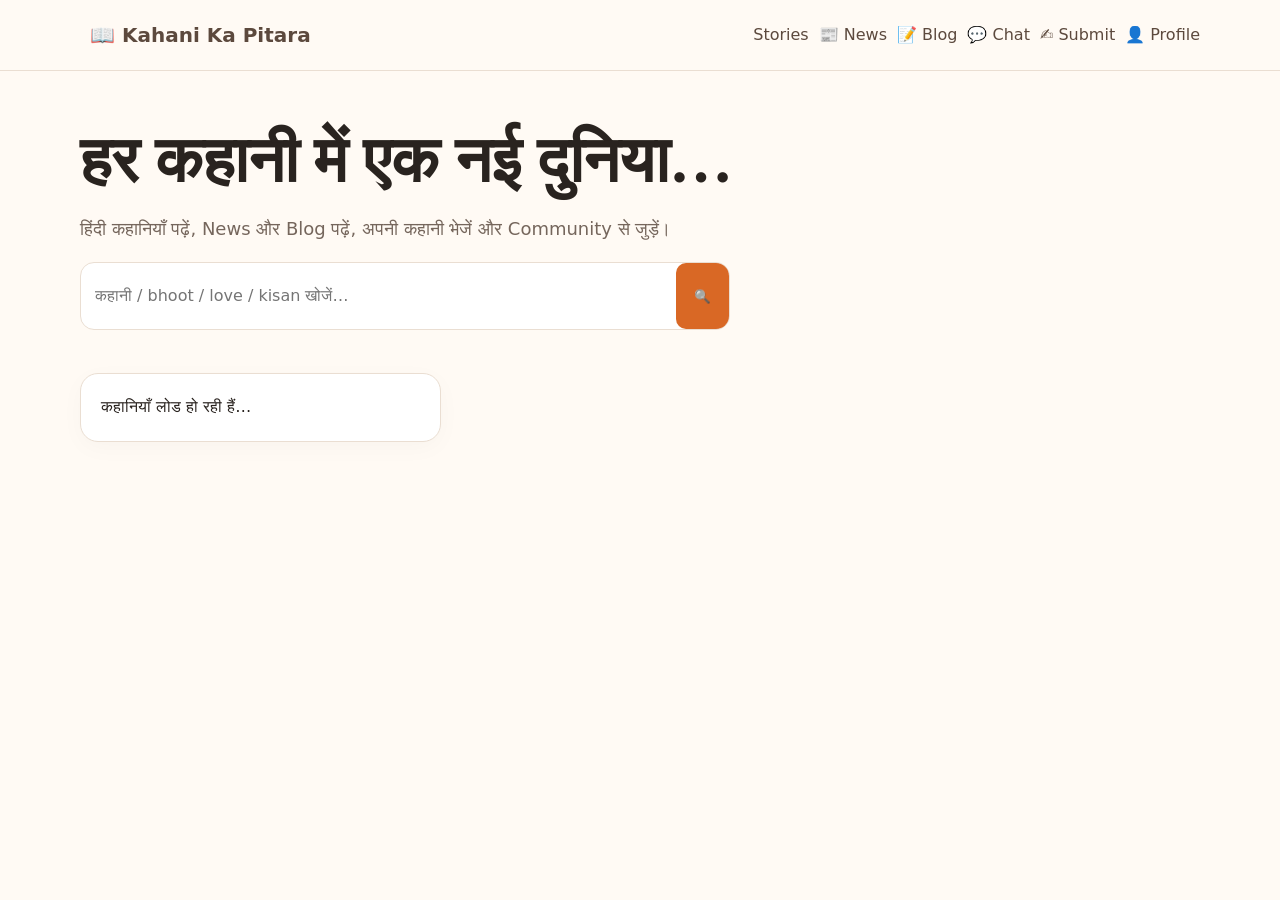
==== index.html @ 72eb375f "Add files via upload" ====
<!doctype html><html lang="hi"><head><meta charset="utf-8"><meta name="viewport" content="width=device-width,initial-scale=1"><meta name="description" content="हिंदी कहानियाँ, News, Blog और Community"><title>Kahani Ka Pitara</title><link rel="stylesheet" href="style.css"></head><body><header class="top"><div class="wrap nav"><a class="brand" href="index.html">📖 Kahani Ka Pitara</a><nav><a href="index.html">Stories</a><a href="news.html">📰 News</a><a href="blog.html">📝 Blog</a><a href="community.html">💬 Chat</a><a href="submit.html">✍️ Submit</a><a href="profile.html">👤 Profile</a></nav></div></header><main class="wrap"><section class="hero"><h1>हर कहानी में एक नई दुनिया…</h1><p>हिंदी कहानियाँ पढ़ें, News और Blog पढ़ें, अपनी कहानी भेजें और Community से जुड़ें।</p><div class="search"><input id="q" placeholder="कहानी / bhoot / love / kisan खोजें…"><button id="go">🔍</button></div></section><div id="list" class="grid"><div class="panel">कहानियाँ लोड हो रही हैं…</div></div></main><div class="bottom"><a href="index.html">🏠<br>Home</a><a href="news.html">📰<br>News</a><a href="blog.html">📝<br>Blog</a><a href="community.html">💬<br>Chat</a><a href="profile.html">👤<br>Profile</a></div><script src="app.js"></script><script>let data=[];async function load(){const r=await api('stories');data=r.items||[];render();track(location.pathname)}function render(){const q=$('q').value;const d=data.filter(x=>match(q,x));$('list').innerHTML=d.length?d.map(card).join(''):'<div class="panel">इस खोज के लिए कोई कहानी नहीं मिली।</div>';bindCards()}$('q').addEventListener('input',render);$('go').onclick=render;load()</script></body></html>
---- style.css ----
*{box-sizing:border-box}body{margin:0;background:#fffaf4;color:#29231f;font-family:system-ui,"Noto Sans Devanagari",Arial,sans-serif;line-height:1.65}.wrap{width:min(1120px,92%);margin:auto}.top{position:sticky;top:0;z-index:5;background:#fffaf4f5;border-bottom:1px solid #eaded2}.nav{min-height:70px;display:flex;align-items:center;justify-content:space-between;gap:14px}.brand{display:flex;gap:9px;align-items:center;text-decoration:none;color:#241d18;font-weight:900;font-size:20px}.nav a{color:#5c493d;text-decoration:none;margin-left:10px}.hero{padding:55px 0 25px}.hero h1{font:700 clamp(38px,6vw,64px)/1.1 Georgia;margin:0 0 12px}.hero p{color:#75665c;font-size:18px}.search{display:flex;background:#fff;border:1px solid #eaded2;border-radius:14px;overflow:hidden;max-width:650px}.search input{flex:1;border:0;padding:14px;outline:0;font-size:16px}.search button{border:0;background:#d96825;color:white;padding:0 18px}.grid{display:grid;grid-template-columns:repeat(3,1fr);gap:18px}.card,.panel{background:#fff;border:1px solid #eaded2;border-radius:18px;overflow:hidden;box-shadow:0 6px 25px #00000007}.card{cursor:pointer;transition:.15s}.card:hover{transform:translateY(-2px)}.thumb{height:175px;display:grid;place-items:center;background:#f0dfc9;font-size:72px}.thumb img{width:100%;height:100%;object-fit:cover}.body{padding:17px}.pill{display:inline-block;background:#f7eadc;color:#b85d20;border-radius:99px;padding:3px 9px;font-size:12px;font-weight:800}.card h2{font:700 22px Georgia;margin:7px 0}.card p{color:#76665b}.meta{font-size:12px;color:#806d60;margin:8px 0}.btn{display:inline-block;background:#d96825;color:#fff;padding:9px 13px;border-radius:9px;font-weight:800}.reading{padding:40px 0 80px}.reading h1{font:700 42px Georgia}.story-img{width:100%;max-height:560px;object-fit:contain;border-radius:16px;background:#f3eee8;margin:15px 0}.story-video video{width:100%;max-height:600px}.reading p{font-size:18px}.lesson{background:#fff1db;border-left:5px solid #d96825;padding:16px;border-radius:12px;margin:25px 0}.actions{display:flex;gap:10px;flex-wrap:wrap;margin:18px 0}button{border:0;border-radius:10px;padding:11px 15px;font-weight:800;cursor:pointer}.primary{background:#222;color:#fff}.success{background:#137333;color:#fff}.danger{background:#b42318;color:#fff}.muted{background:#eee7e1}.panel{padding:20px;margin:18px 0}.form input,.form textarea,.form select,input,textarea,select{width:100%;padding:12px;border:1px solid #d9cec5;border-radius:10px;font:inherit;margin:6px 0;background:#fff}textarea{min-height:150px}.bottom{display:none}.hint{color:#806d60;font-size:13px}.row{display:grid;grid-template-columns:72px 1fr auto;gap:12px;align-items:center;border-top:1px solid #eee2d9;padding:12px 0}.row img{width:72px;height:55px;object-fit:cover;border-radius:9px}.row-actions{display:flex;gap:7px;flex-wrap:wrap}.hidden{display:none}.messages{max-height:55vh;overflow:auto;border:1px solid #eaded2;border-radius:12px;padding:10px;background:#fff}.msg{padding:8px 11px;background:#f5eee8;border-radius:10px;margin:6px 0;max-width:85%}.mine{margin-left:auto;background:#f0d9c4}.composer{display:flex;gap:8px;margin-top:12px}.composer input{margin:0}.notice{padding:12px;border-radius:10px;background:#fff1db}@media(max-width:850px){.grid{grid-template-columns:1fr 1fr}.nav nav{display:none}}@media(max-width:560px){.grid{grid-template-columns:1fr}.nav{flex-wrap:wrap}.bottom{position:fixed;bottom:0;left:0;right:0;background:#fff;border-top:1px solid #eaded2;display:flex;justify-content:space-around;padding:7px;z-index:10}.bottom a{font-size:12px;text-align:center;color:#5c493d;text-decoration:none}.reading h1{font-size:34px}}
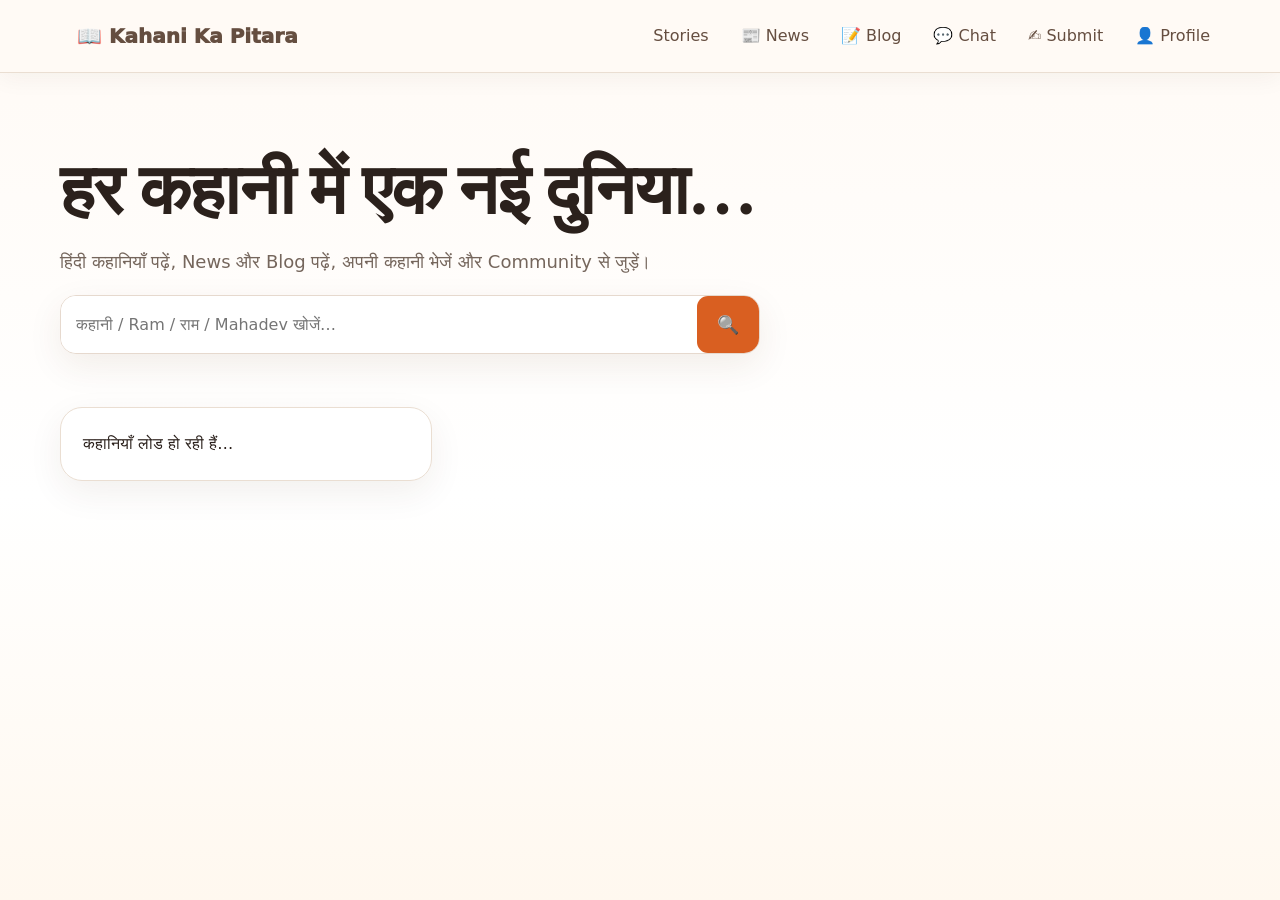
==== commit 6fa634de: "Add files via upload" ====
--- a/index.html
+++ b/index.html
@@ -1 +1 @@
-<!doctype html><html lang="hi"><head><meta charset="utf-8"><meta name="viewport" content="width=device-width,initial-scale=1"><meta name="description" content="हिंदी कहानियाँ, News, Blog और Community"><title>Kahani Ka Pitara</title><link rel="stylesheet" href="style.css"></head><body><header class="top"><div class="wrap nav"><a class="brand" href="index.html">📖 Kahani Ka Pitara</a><nav><a href="index.html">Stories</a><a href="news.html">📰 News</a><a href="blog.html">📝 Blog</a><a href="community.html">💬 Chat</a><a href="submit.html">✍️ Submit</a><a href="profile.html">👤 Profile</a></nav></div></header><main class="wrap"><section class="hero"><h1>हर कहानी में एक नई दुनिया…</h1><p>हिंदी कहानियाँ पढ़ें, News और Blog पढ़ें, अपनी कहानी भेजें और Community से जुड़ें।</p><div class="search"><input id="q" placeholder="कहानी / bhoot / love / kisan खोजें…"><button id="go">🔍</button></div></section><div id="list" class="grid"><div class="panel">कहानियाँ लोड हो रही हैं…</div></div></main><div class="bottom"><a href="index.html">🏠<br>Home</a><a href="news.html">📰<br>News</a><a href="blog.html">📝<br>Blog</a><a href="community.html">💬<br>Chat</a><a href="profile.html">👤<br>Profile</a></div><script src="app.js"></script><script>let data=[];async function load(){const r=await api('stories');data=r.items||[];render();track(location.pathname)}function render(){const q=$('q').value;const d=data.filter(x=>match(q,x));$('list').innerHTML=d.length?d.map(card).join(''):'<div class="panel">इस खोज के लिए कोई कहानी नहीं मिली।</div>';bindCards()}$('q').addEventListener('input',render);$('go').onclick=render;load()</script></body></html>
+<!doctype html><html lang="hi"><head><meta charset="utf-8"><meta name="viewport" content="width=device-width,initial-scale=1"><meta name="description" content="हिंदी कहानियाँ, News, Blog और Community"><title>Kahani Ka Pitara</title><link rel="stylesheet" href="style.css"></head><body><header class="top"><div class="wrap nav"><a class="brand" href="index.html">📖 Kahani Ka Pitara</a><nav><a href="index.html">Stories</a><a href="news.html">📰 News</a><a href="blog.html">📝 Blog</a><a href="community.html">💬 Chat</a><a href="submit.html">✍️ Submit</a><a href="profile.html">👤 Profile</a></nav></div></header><main class="wrap"><section class="hero"><h1>हर कहानी में एक नई दुनिया…</h1><p>हिंदी कहानियाँ पढ़ें, News और Blog पढ़ें, अपनी कहानी भेजें और Community से जुड़ें।</p><div class="search"><input id="q" placeholder="कहानी / Ram / राम / Mahadev खोजें…"><button id="go">🔍</button></div></section><div id="list" class="grid"><div class="panel">कहानियाँ लोड हो रही हैं…</div></div></main><div class="bottom"><a href="index.html">🏠<br>Home</a><a href="news.html">📰<br>News</a><a href="blog.html">📝<br>Blog</a><a href="community.html">💬<br>Chat</a><a href="profile.html">👤<br>Profile</a></div><script src="app.js"></script><script>let data=[];async function load(){const r=await api('stories');data=r.items||[];render();track(location.pathname)}function render(){const q=$('q').value;const d=data.filter(x=>match(q,x));$('list').innerHTML=d.length?d.map(card).join(''):'<div class="panel">इस खोज के लिए कोई कहानी नहीं मिली।</div>';bindCards()}$('q').addEventListener('input',render);$('go').onclick=render;load()</script></body></html>
--- a/style.css
+++ b/style.css
@@ -1 +1 @@
-*{box-sizing:border-box}body{margin:0;background:#fffaf4;color:#29231f;font-family:system-ui,"Noto Sans Devanagari",Arial,sans-serif;line-height:1.65}.wrap{width:min(1120px,92%);margin:auto}.top{position:sticky;top:0;z-index:5;background:#fffaf4f5;border-bottom:1px solid #eaded2}.nav{min-height:70px;display:flex;align-items:center;justify-content:space-between;gap:14px}.brand{display:flex;gap:9px;align-items:center;text-decoration:none;color:#241d18;font-weight:900;font-size:20px}.nav a{color:#5c493d;text-decoration:none;margin-left:10px}.hero{padding:55px 0 25px}.hero h1{font:700 clamp(38px,6vw,64px)/1.1 Georgia;margin:0 0 12px}.hero p{color:#75665c;font-size:18px}.search{display:flex;background:#fff;border:1px solid #eaded2;border-radius:14px;overflow:hidden;max-width:650px}.search input{flex:1;border:0;padding:14px;outline:0;font-size:16px}.search button{border:0;background:#d96825;color:white;padding:0 18px}.grid{display:grid;grid-template-columns:repeat(3,1fr);gap:18px}.card,.panel{background:#fff;border:1px solid #eaded2;border-radius:18px;overflow:hidden;box-shadow:0 6px 25px #00000007}.card{cursor:pointer;transition:.15s}.card:hover{transform:translateY(-2px)}.thumb{height:175px;display:grid;place-items:center;background:#f0dfc9;font-size:72px}.thumb img{width:100%;height:100%;object-fit:cover}.body{padding:17px}.pill{display:inline-block;background:#f7eadc;color:#b85d20;border-radius:99px;padding:3px 9px;font-size:12px;font-weight:800}.card h2{font:700 22px Georgia;margin:7px 0}.card p{color:#76665b}.meta{font-size:12px;color:#806d60;margin:8px 0}.btn{display:inline-block;background:#d96825;color:#fff;padding:9px 13px;border-radius:9px;font-weight:800}.reading{padding:40px 0 80px}.reading h1{font:700 42px Georgia}.story-img{width:100%;max-height:560px;object-fit:contain;border-radius:16px;background:#f3eee8;margin:15px 0}.story-video video{width:100%;max-height:600px}.reading p{font-size:18px}.lesson{background:#fff1db;border-left:5px solid #d96825;padding:16px;border-radius:12px;margin:25px 0}.actions{display:flex;gap:10px;flex-wrap:wrap;margin:18px 0}button{border:0;border-radius:10px;padding:11px 15px;font-weight:800;cursor:pointer}.primary{background:#222;color:#fff}.success{background:#137333;color:#fff}.danger{background:#b42318;color:#fff}.muted{background:#eee7e1}.panel{padding:20px;margin:18px 0}.form input,.form textarea,.form select,input,textarea,select{width:100%;padding:12px;border:1px solid #d9cec5;border-radius:10px;font:inherit;margin:6px 0;background:#fff}textarea{min-height:150px}.bottom{display:none}.hint{color:#806d60;font-size:13px}.row{display:grid;grid-template-columns:72px 1fr auto;gap:12px;align-items:center;border-top:1px solid #eee2d9;padding:12px 0}.row img{width:72px;height:55px;object-fit:cover;border-radius:9px}.row-actions{display:flex;gap:7px;flex-wrap:wrap}.hidden{display:none}.messages{max-height:55vh;overflow:auto;border:1px solid #eaded2;border-radius:12px;padding:10px;background:#fff}.msg{padding:8px 11px;background:#f5eee8;border-radius:10px;margin:6px 0;max-width:85%}.mine{margin-left:auto;background:#f0d9c4}.composer{display:flex;gap:8px;margin-top:12px}.composer input{margin:0}.notice{padding:12px;border-radius:10px;background:#fff1db}@media(max-width:850px){.grid{grid-template-columns:1fr 1fr}.nav nav{display:none}}@media(max-width:560px){.grid{grid-template-columns:1fr}.nav{flex-wrap:wrap}.bottom{position:fixed;bottom:0;left:0;right:0;background:#fff;border-top:1px solid #eaded2;display:flex;justify-content:space-around;padding:7px;z-index:10}.bottom a{font-size:12px;text-align:center;color:#5c493d;text-decoration:none}.reading h1{font-size:34px}}
+*{box-sizing:border-box}html{scroll-behavior:smooth}body{margin:0;background:linear-gradient(180deg,#fffaf5 0%,#fff 55%,#fff8ef 100%);color:#2b211c;font-family:system-ui,"Noto Sans Devanagari",Arial,sans-serif;line-height:1.7;min-height:100vh}body:after{content:"";display:block;height:20px}.wrap{width:min(1160px,92%);margin:auto}.top{position:sticky;top:0;z-index:50;background:rgba(255,250,245,.92);backdrop-filter:blur(14px);border-bottom:1px solid #eaded2;box-shadow:0 5px 25px rgba(60,35,15,.05)}.nav{min-height:72px;display:flex;align-items:center;justify-content:space-between;gap:14px}.brand{display:flex;gap:9px;align-items:center;text-decoration:none;color:#241b16;font-weight:950;font-size:20px}.nav nav{display:flex;align-items:center;gap:5px}.nav a{color:#654e40;text-decoration:none;margin-left:7px;padding:8px 10px;border-radius:10px}.nav a:hover{background:#f4e7da;color:#b94f1b}.hero{padding:68px 0 35px}.hero.compact{padding-bottom:25px}.eyebrow{display:inline-block;color:#b34d19;background:#fff0df;border:1px solid #f1d5bb;padding:5px 10px;border-radius:999px;font-weight:800;font-size:13px}.hero h1{font:800 clamp(38px,6vw,70px)/1.08 Georgia,serif;letter-spacing:-1px;margin:12px 0}.hero p{color:#75665c;font-size:18px;max-width:780px}.search{display:flex;background:#fff;border:1px solid #e6d9ce;border-radius:16px;overflow:hidden;max-width:700px;box-shadow:0 12px 35px rgba(92,48,18,.08)}.search input{flex:1;border:0;padding:15px;outline:0;font-size:16px;margin:0}.search button{border:0;background:#d95f21;color:white;padding:0 20px;font-size:18px}.grid{display:grid;grid-template-columns:repeat(3,1fr);gap:22px;padding-bottom:110px}.card,.panel{background:rgba(255,255,255,.94);border:1px solid #eaded2;border-radius:22px;overflow:hidden;box-shadow:0 12px 35px rgba(72,38,16,.07)}.card{cursor:pointer;transition:transform .2s,box-shadow .2s}.card:hover{transform:translateY(-5px);box-shadow:0 18px 45px rgba(72,38,16,.12)}.thumb{height:205px;display:grid;place-items:center;background:linear-gradient(135deg,#f8e9d7,#f3d8bc);font-size:76px}.thumb img{width:100%;height:100%;object-fit:cover}.body{padding:19px}.pill{display:inline-block;background:#fff0df;color:#b5531e;border-radius:999px;padding:4px 10px;font-size:12px;font-weight:900}.card h2{font:800 23px Georgia,serif;margin:8px 0}.card p{color:#76665b;min-height:52px}.meta{font-size:12px;color:#806d60;margin:10px 0}.btn{display:inline-block;background:linear-gradient(135deg,#d85e20,#ba4614);color:#fff;padding:9px 14px;border-radius:11px;font-weight:900;text-decoration:none}.reading{padding:45px 0 120px;max-width:900px}.reading h1{font:800 44px/1.2 Georgia,serif}.reading p{font-size:18px}.story-img{width:100%;max-height:600px;object-fit:contain;border-radius:18px;background:#f3eee8;margin:15px 0}.story-video video{width:100%;max-height:600px;border-radius:18px;background:#111}.lesson{background:#fff1db;border-left:5px solid #d85e20;padding:16px;border-radius:14px;margin:28px 0}.actions{display:flex;gap:10px;flex-wrap:wrap;margin:18px 0}button{border:0;border-radius:11px;padding:11px 15px;font-weight:850;cursor:pointer}.primary{background:#2b211c;color:#fff}.success{background:#137333;color:#fff}.danger{background:#b42318;color:#fff}.muted{background:#eee7e1}.panel{padding:22px;margin:18px 0}.form input,.form textarea,.form select,input,textarea,select{width:100%;padding:12px;border:1px solid #d9cec5;border-radius:11px;font:inherit;margin:6px 0;background:#fff}textarea{min-height:150px}.hint{color:#806d60;font-size:13px}.row{display:grid;grid-template-columns:72px 1fr auto;gap:12px;align-items:center;border-top:1px solid #eee2d9;padding:12px 0}.row img{width:72px;height:55px;object-fit:cover;border-radius:9px}.row-actions{display:flex;gap:7px;flex-wrap:wrap}.hidden{display:none}.messages{max-height:55vh;overflow:auto;border:1px solid #eaded2;border-radius:14px;padding:12px;background:#fff8f2}.msg{padding:9px 12px;background:#f5eee8;border-radius:12px;margin:7px 0;max-width:85%}.msg.mine{margin-left:auto;background:#f0d9c4}.msg small{display:block;font-size:10px;color:#856f60;margin-top:3px}.composer{display:flex;gap:8px;margin-top:12px}.composer input{margin:0}.notice{padding:12px;border-radius:12px;background:#fff1db}.bottom{display:none}.chat-layout{display:grid;grid-template-columns:330px 1fr;gap:20px;padding-bottom:120px}.people{height:max-content}.person{width:100%;display:grid;grid-template-columns:30px 1fr;grid-template-rows:auto auto;text-align:left;margin:5px 0;background:#fff7f0;border:1px solid #eaded2}.person span{font-weight:800}.person small{grid-column:2;color:#8b786b;overflow:hidden;text-overflow:ellipsis}.person.selected{outline:2px solid #d85e20;background:#fff0df}.chat-head{display:flex;align-items:center;justify-content:space-between;gap:12px;border-bottom:1px solid #eaded2;padding-bottom:12px;margin-bottom:12px}.chat-head h2{margin:2px 0}.chat-head small{color:#8a7669}@media(max-width:850px){.grid{grid-template-columns:1fr 1fr}.nav nav{display:none}.chat-layout{grid-template-columns:1fr}}@media(max-width:560px){.grid{grid-template-columns:1fr;padding-bottom:125px}.nav{min-height:62px}.hero{padding:42px 0 25px}.hero h1{font-size:42px}.reading h1{font-size:34px}.bottom{position:fixed;bottom:0;left:0;right:0;background:rgba(255,255,255,.96);backdrop-filter:blur(12px);border-top:1px solid #eaded2;display:flex;justify-content:space-around;padding:8px 5px calc(8px + env(safe-area-inset-bottom));z-index:100;box-shadow:0 -8px 25px rgba(60,35,15,.08)}.bottom a{font-size:12px;text-align:center;color:#5c493d;text-decoration:none;min-width:54px}.bottom a:hover{color:#b94f1b}.chat-layout{padding-bottom:130px}.chat-page{width:min(1100px,92%)}.messages{max-height:50vh}}
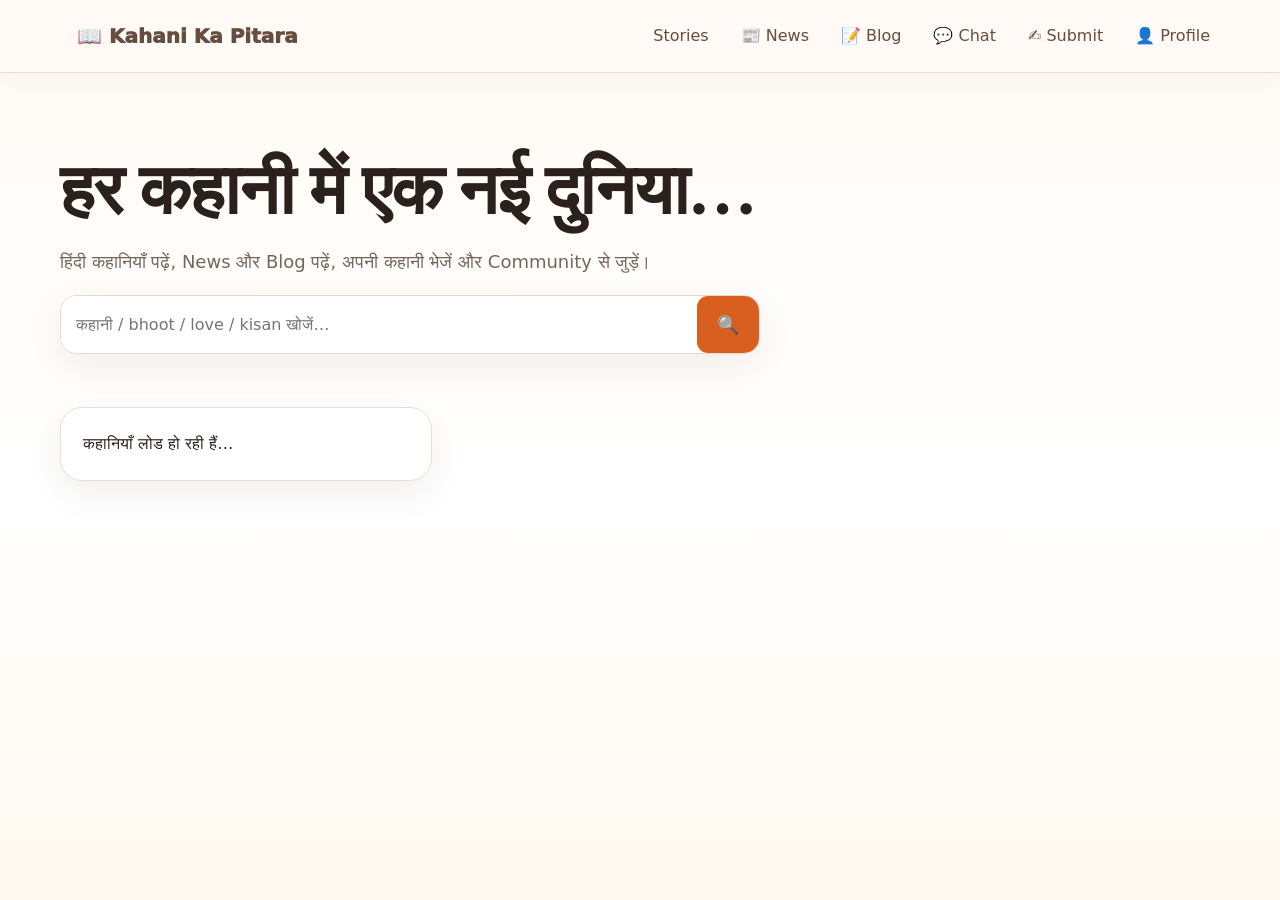
==== commit ef04b2d7: "Add files via upload" ====
--- a/index.html
+++ b/index.html
@@ -1 +1 @@
-<!doctype html><html lang="hi"><head><meta charset="utf-8"><meta name="viewport" content="width=device-width,initial-scale=1"><meta name="description" content="हिंदी कहानियाँ, News, Blog और Community"><title>Kahani Ka Pitara</title><link rel="stylesheet" href="style.css"></head><body><header class="top"><div class="wrap nav"><a class="brand" href="index.html">📖 Kahani Ka Pitara</a><nav><a href="index.html">Stories</a><a href="news.html">📰 News</a><a href="blog.html">📝 Blog</a><a href="community.html">💬 Chat</a><a href="submit.html">✍️ Submit</a><a href="profile.html">👤 Profile</a></nav></div></header><main class="wrap"><section class="hero"><h1>हर कहानी में एक नई दुनिया…</h1><p>हिंदी कहानियाँ पढ़ें, News और Blog पढ़ें, अपनी कहानी भेजें और Community से जुड़ें।</p><div class="search"><input id="q" placeholder="कहानी / Ram / राम / Mahadev खोजें…"><button id="go">🔍</button></div></section><div id="list" class="grid"><div class="panel">कहानियाँ लोड हो रही हैं…</div></div></main><div class="bottom"><a href="index.html">🏠<br>Home</a><a href="news.html">📰<br>News</a><a href="blog.html">📝<br>Blog</a><a href="community.html">💬<br>Chat</a><a href="profile.html">👤<br>Profile</a></div><script src="app.js"></script><script>let data=[];async function load(){const r=await api('stories');data=r.items||[];render();track(location.pathname)}function render(){const q=$('q').value;const d=data.filter(x=>match(q,x));$('list').innerHTML=d.length?d.map(card).join(''):'<div class="panel">इस खोज के लिए कोई कहानी नहीं मिली।</div>';bindCards()}$('q').addEventListener('input',render);$('go').onclick=render;load()</script></body></html>
+<!doctype html><html lang="hi"><head><meta charset="utf-8"><meta name="viewport" content="width=device-width,initial-scale=1"><meta name="description" content="हिंदी कहानियाँ, News, Blog और Community"><title>Kahani Ka Pitara</title><link rel="stylesheet" href="style.css"></head><body><header class="top"><div class="wrap nav"><a class="brand" href="index.html">📖 Kahani Ka Pitara</a><nav><a href="index.html">Stories</a><a href="news.html">📰 News</a><a href="blog.html">📝 Blog</a><a href="community.html">💬 Chat</a><a href="submit.html">✍️ Submit</a><a href="profile.html">👤 Profile</a></nav></div></header><main class="wrap"><section class="hero"><h1>हर कहानी में एक नई दुनिया…</h1><p>हिंदी कहानियाँ पढ़ें, News और Blog पढ़ें, अपनी कहानी भेजें और Community से जुड़ें।</p><div class="search"><input id="q" placeholder="कहानी / bhoot / love / kisan खोजें…"><button id="go">🔍</button></div></section><div id="list" class="grid"><div class="panel">कहानियाँ लोड हो रही हैं…</div></div></main><div class="bottom"><a href="index.html">🏠<br>Home</a><a href="news.html">📰<br>News</a><a href="blog.html">📝<br>Blog</a><a href="community.html">💬<br>Chat</a><a href="profile.html">👤<br>Profile</a></div><script src="app.js"></script><script>let data=[];async function load(){const r=await api('stories');data=r.items||[];render();track(location.pathname)}function render(){const q=$('q').value;const d=data.filter(x=>match(q,x));$('list').innerHTML=d.length?d.map(card).join(''):'<div class="panel">इस खोज के लिए कोई कहानी नहीं मिली।</div>';bindCards()}$('q').addEventListener('input',render);$('go').onclick=render;load()</script></body></html>
